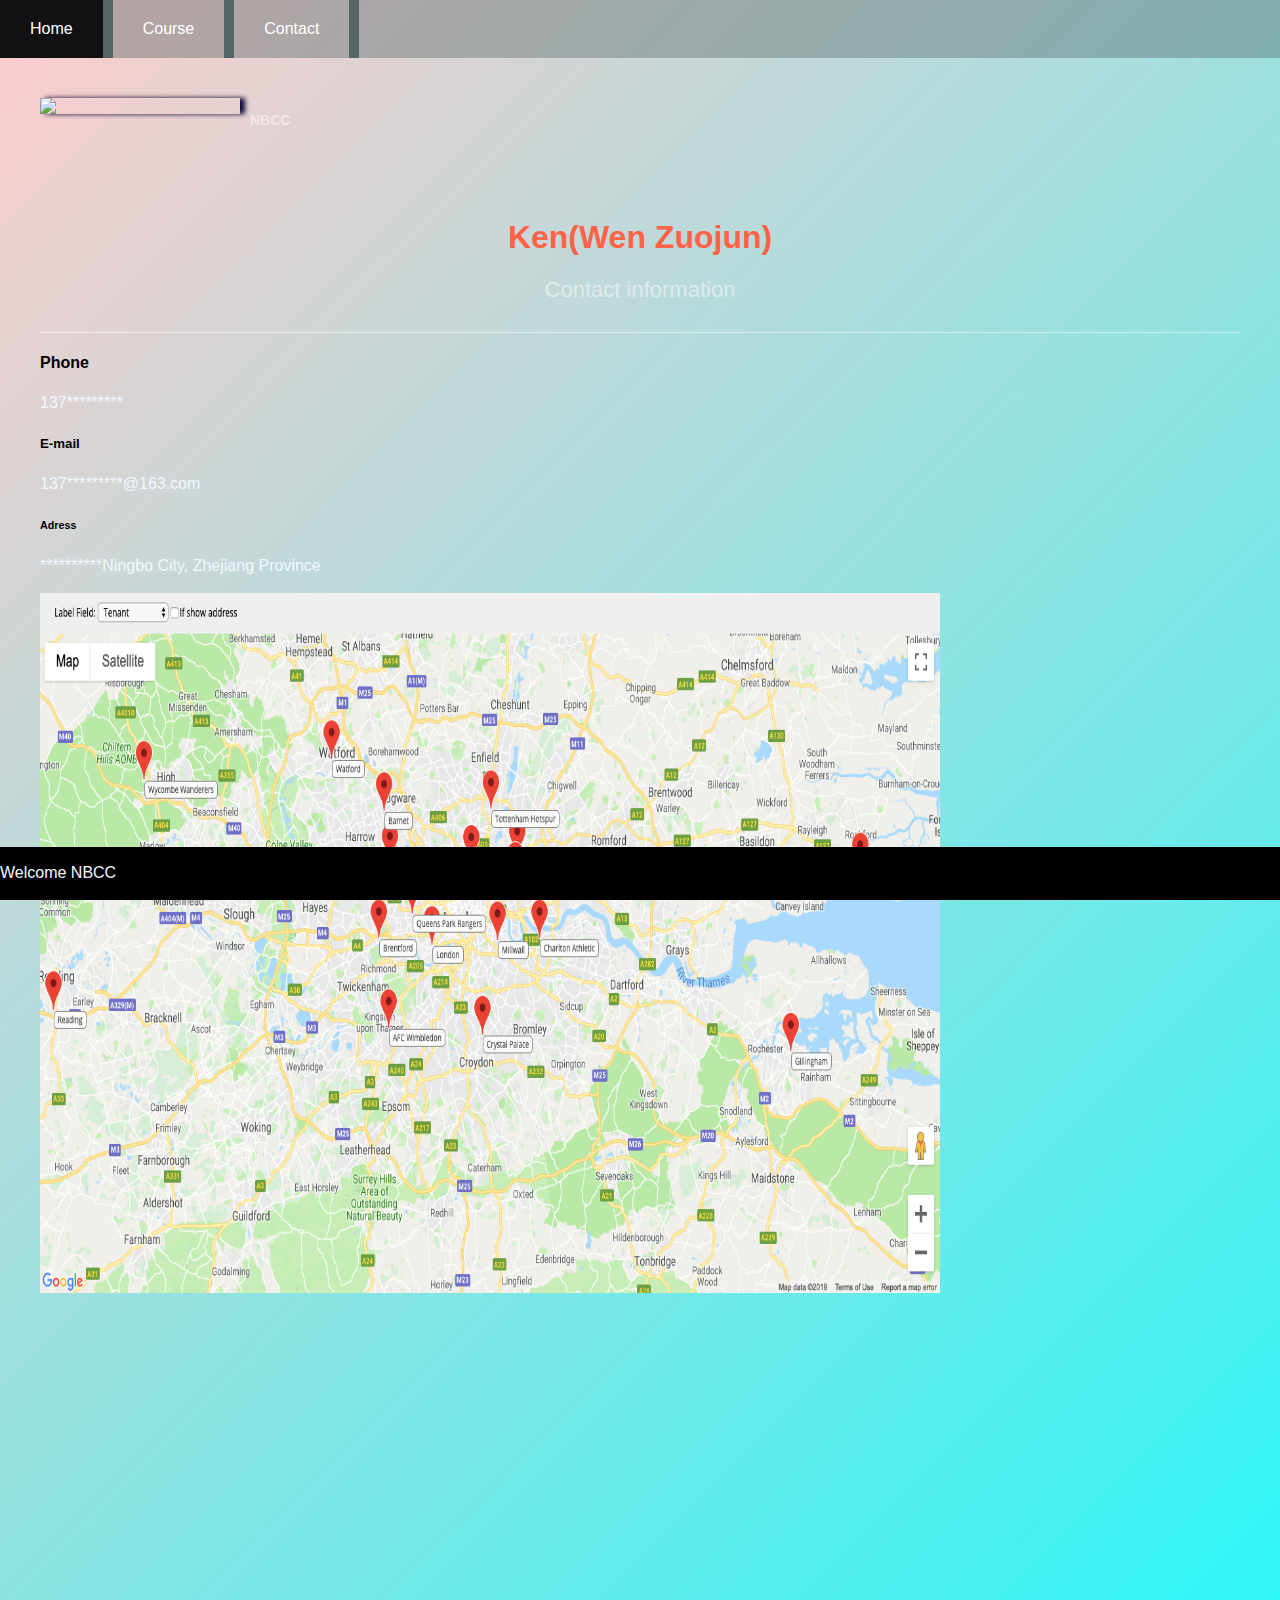
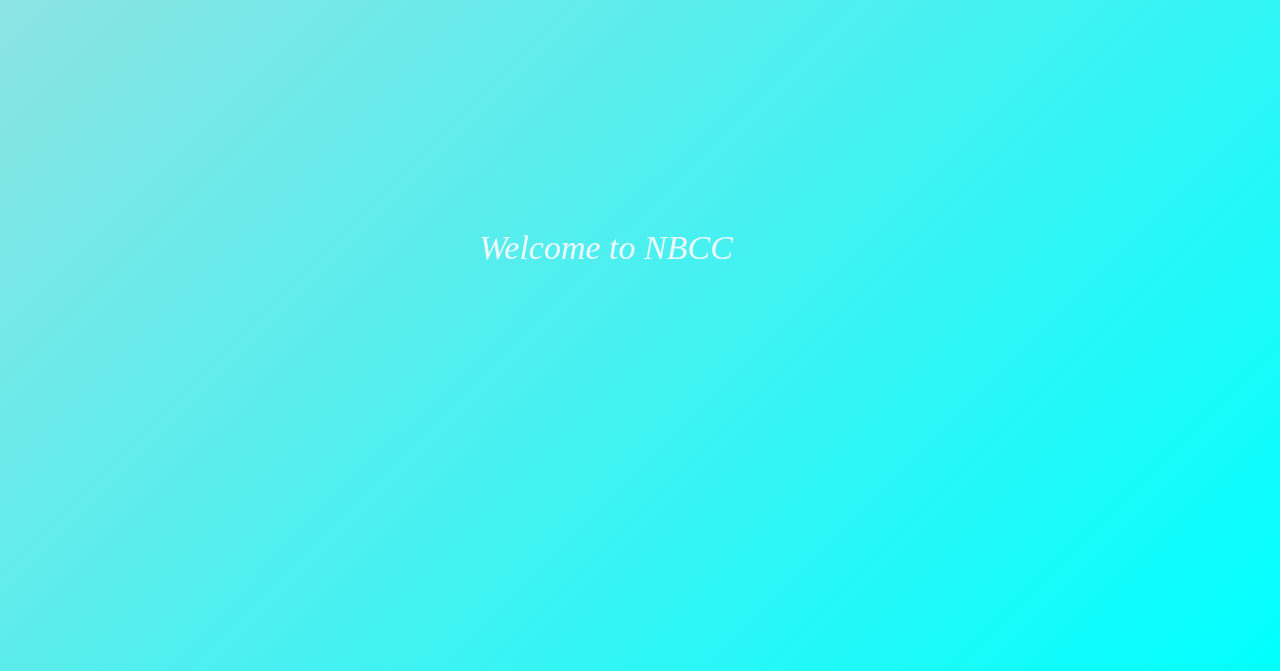
==== Contact.html @ 568b10e1 "Add files via upload" ====
<!DOCTYPE html>
<html lang="en" >
<head>
  <meta charset="UTF-8">
  <title>CodePen - A Pen by Ken</title>
  <link rel="stylesheet" href="./style.css">

</head>
<body>
<!-- partial:index.partial.html -->
<!-- this is my sample resume -->
<head>
<style>
table, th, td {
  border: 1px solid black;
}
</style>
</style>
<style>
.footer {
  position: fixed;
  left: 0;
  bottom: 0;
  width: 100%;
  background-color:black;
  color: red;
  text-align: center;
}
</style>

<div class="footer">
  <p>Welcome NBCC</p>
</div>
</head>
<ul>
<li><a class="active" href="index.html">Home</a></li>
<li><a href="Course.html">Course</a></li>
<li><a href="Contact.html">Contact</a></li>
</li>
</ul>

<!-- this is Ken's IT Project Page -->
<div class='content'>
<img src=https://www.isacteach.com/wordpress/wp-content/uploads/2019/12/%E5%AE%81%E6%B3%A2%E5%9F%8E%E5%B8%82%E8%81%8C%E4%B8%9A%E6%8A%80%E6%9C%AF%E5%AD%A6%E9%99%A2-1.jpg class='writer-img'>
<h3 class='byline'> NBCC </h3>
<h1>Ken(Wen Zuojun)</h1>
<h2>Contact information</h2>
<h4>Phone</h4>
<p>137*********</p>
<h5>E-mail</h5>
<p>137*********@163.com</p>
<h6>Adress</h6>
<p>**********Ningbo City, Zhejiang Province</p>
<img src='Map.png' alt="Flowers in Chania" width="900" height="700">
</div>
<!-- this is my sample resume -->
<div class='image'>
<p class='caption'>Welcome to NBCC</p>
</div>
<!-- partial -->
  
</body>
</html>
---- style.css ----
ul {
list-style-type: none;
margin: 0;
padding: 0;
overflow: hidden;
background-color: #5666;
}

li {
float: left;
border-right: 10px solid #566;
}

li a {
display: block;
color: white;
text-align: center;
padding: 20px 30px;
text-decoration: none;
}

li a:hover {
background-color: #111;
}
body {
/* Old browsers */
background: #ffcccc;
/* Chrome 10-25, Safari 5.1-6 */
background: -webkit-linear-gradient(-45deg, #ffcccc, #00ffff);
/* W3C, IE 10+/ Edge, Firefox 16+, Chrome 26+, Opera 12+, Safari 7+ */
background: linear-gradient(-45deg, #ff459, #0040ff);
margin: 0;
padding: 0;
}

h1 {
color: #FF6347;
font-size: 2em;
padding-top: 100px;
text-align: center;
width: 100%;
}

h2 {
border-bottom: 1px solid rgba(255, 255, 255, 0.5);
color: rgba(255, 255, 255, 0.5);
font-weight: 100;
font-size: 22px;
line-height: 24px;
padding-bottom: 30px;
text-align: center;
width: 100%;
}

p {
color: aliceblue;
line-height: 1.3em;
text-align: left;
width: 100%;
}

.byline {
font-family: Helvetica;
color: rgba(255, 255, 255, 0.5);
float: left;
font-size: 14px;
padding-left: 10px;
text-transform: uppercase;
}

.caption {
display: block;
font-family: 'Playfair Display', serif;
font-size: 34px;
font-style: italic;
line-height: 34px;
margin-left: 20px;
padding: 10px;
position: relative;
text-align: center;
top: 50%;
width: 90%;
}

.content {
padding: 40px;
}

.image {
background-image: url("https://tse1-mm.cn.bing.net/th/id/OIP-C.nRlAFygdctTCHmIWN7GxRwHaEK?w=333&h=187&c=7&r=0&o=5&dpr=1.25&pid=1.7");
background-size: cover;
background-position: left;
height: 900px;
}

.writer-img {
-webkit-box-shadow: 5px 0px 5px 0px rgba(0, 0, 50, 0.97);
-moz-box-shadow: 5px 0px 5px 0px rgba(0, 0, 50, 0.97);
box-shadow: 5px 0px 5px 0px rgba(0, 0, 50, 0.97);
float: left;
width: 200px;
}
body {
  font-family: sans-serif;
}
table {
  border-collapse: collapse;
}

caption {
  font-weight: bold;
  font-size: 24px;
  text-align: center;
  color: #600;
}
thead {
	background-color: #333;
	color: white;
	font-size: 0.875rem;
	text-transform: uppercase;
	letter-spacing: 2%;
}
tbody th {
  background-color: #36c;
  color: #fff;
  text-align: left;
}

th, td {
  border: 1px solid black;
  padding: 10px;
}
tr:nth-child(even) {
  background-color: #D565;
}
tr:hover {background-color: #D6ff;}

.cell-highlight {
  background-color: green;
  font-weight: bold;
}
td {
  text-align: center;
}
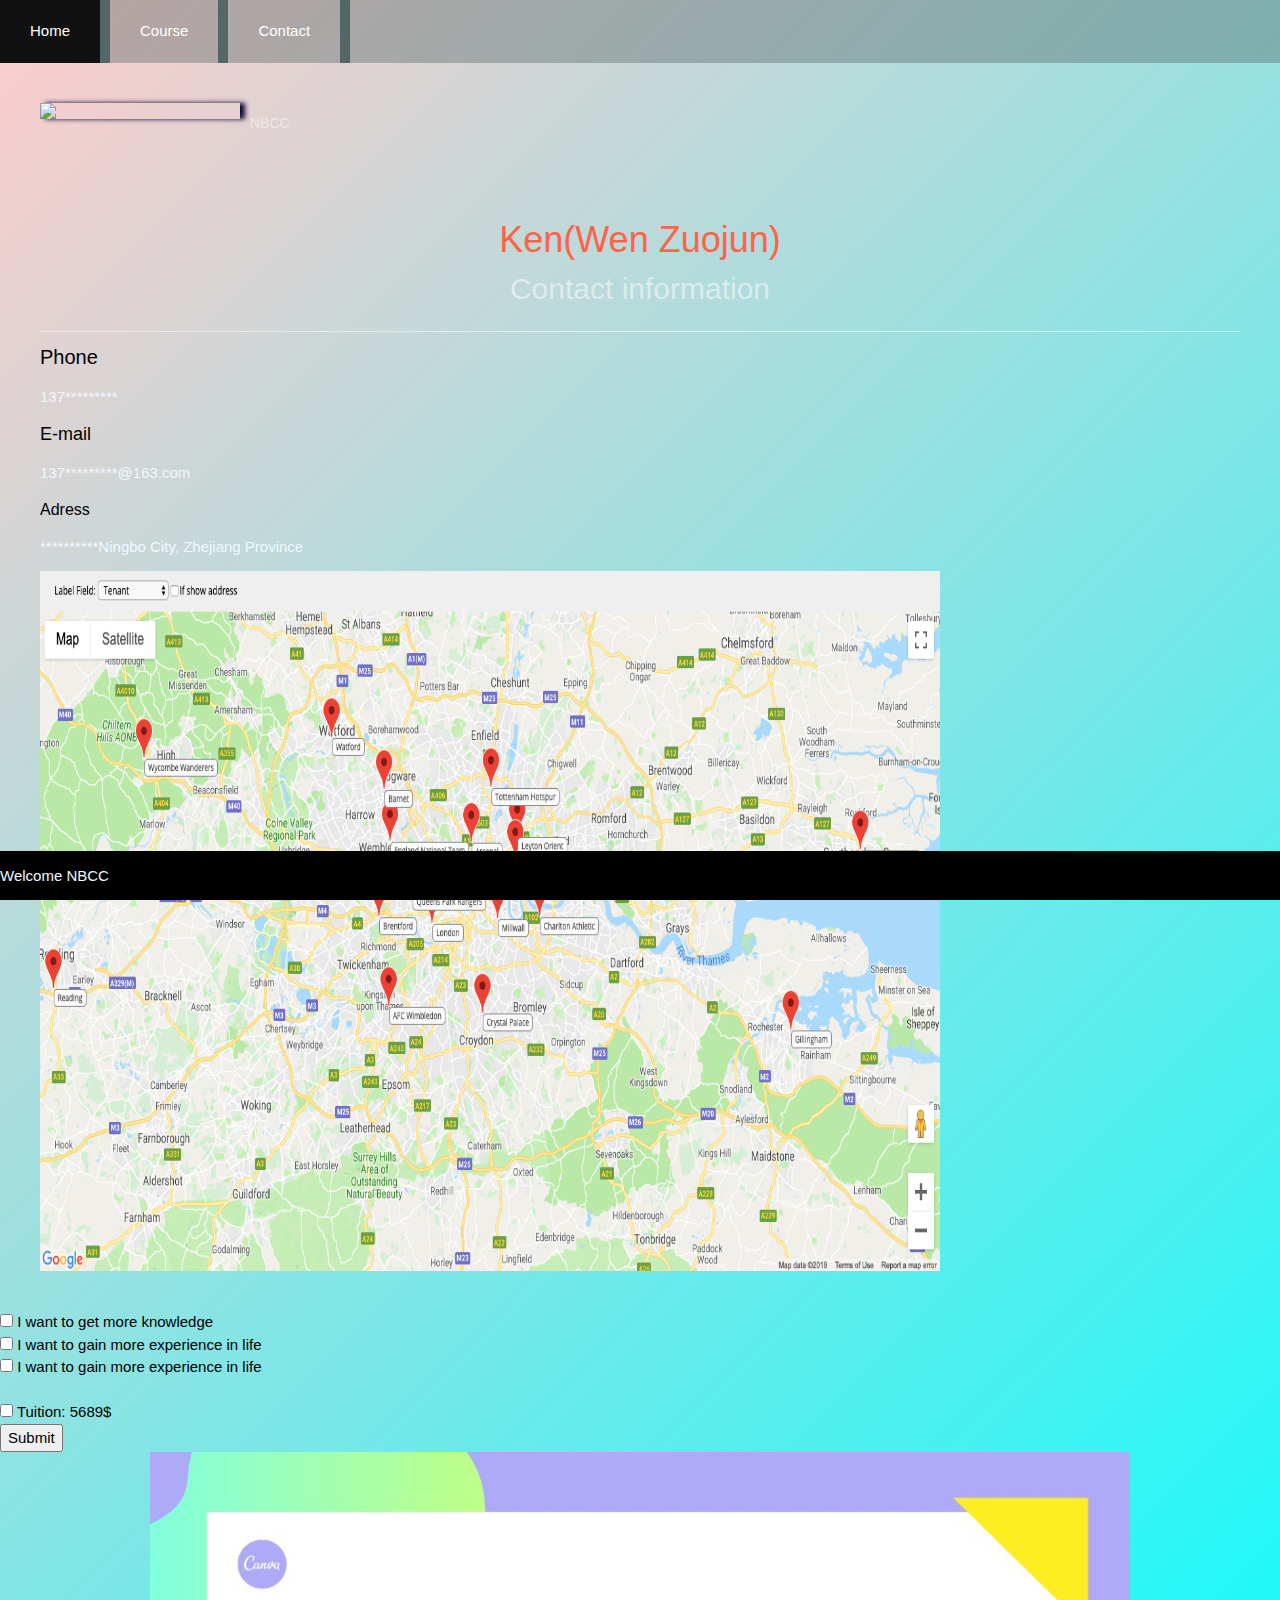
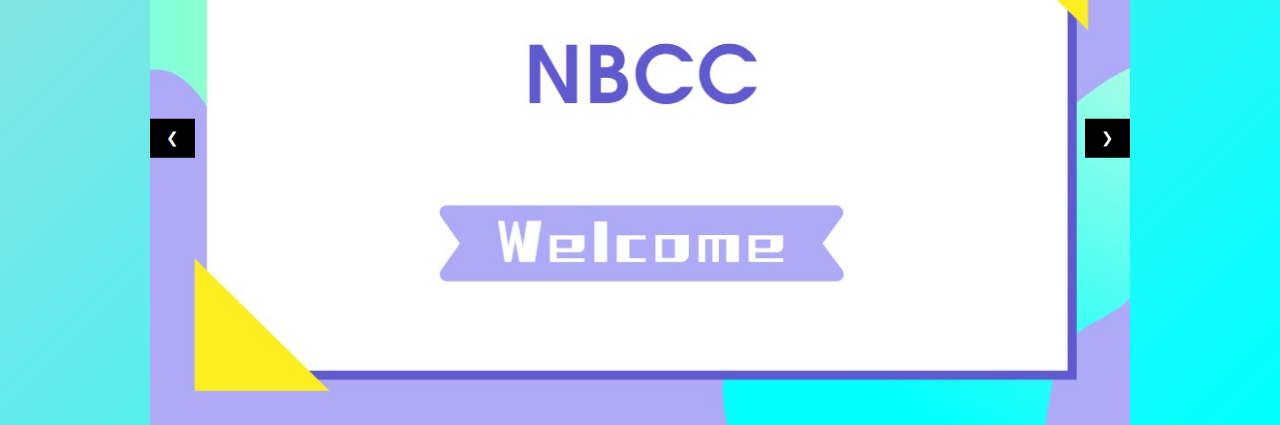
==== commit d0f5b9a8: "Add files via upload" ====
--- a/Contact.html
+++ b/Contact.html
@@ -4,6 +4,7 @@
   <meta charset="UTF-8">
   <title>CodePen - A Pen by Ken</title>
   <link rel="stylesheet" href="./style.css">
+<link rel="stylesheet" href="https://www.w3schools.com/w3css/4/w3.css">
 
 </head>
 <body>
@@ -53,11 +54,29 @@
 <p>**********Ningbo City, Zhejiang Province</p>
 <img src='Map.png' alt="Flowers in Chania" width="900" height="700">
 </div>
+<form action="/action_page.php">
+  <input type="checkbox" id="vehicle1" name="vehicle1" value="Bike">
+  <label for="vehicle1"> I want to get more knowledge</label><br>
+  <input type="checkbox" id="vehicle2" name="vehicle2" value="Car">
+  <label for="vehicle2"> I want to gain more experience in life</label><br>
+  <input type="checkbox" id="vehicle3" name="vehicle3" value="Boat">
+  <label for="vehicle3"> I want to gain more experience in life</label><br><br>
+  <input type="checkbox" id="vehicle2" name="vehicle2" value="Car">
+  <label for="vehicle2"> Tuition: 5689$</label><br>
+  <input type="submit" value="Submit">
+</form> 
+ <div class="w3-content w3-display-container">
+  <img class="mySlides" src="1.jpg" style="width:100%">
+  <img class="mySlides" src="2.jpg" style="width:100%">
+  <img class="mySlides" src="3.jpg" style="width:100%">
+  <img class="mySlides" src="4.jpg" style="width:100%">
+
+  <button class="w3-button w3-black w3-display-left" onclick="plusDivs(-1)">&#10094;</button>
+  <button class="w3-button w3-black w3-display-right" onclick="plusDivs(1)">&#10095;</button>
+</div>
+
 <!-- this is my sample resume -->
-<div class='image'>
-<p class='caption'>Welcome to NBCC</p>
-</div>
 <!-- partial -->
-  
+<script  src="./script.js"></script>
 </body>
 </html>
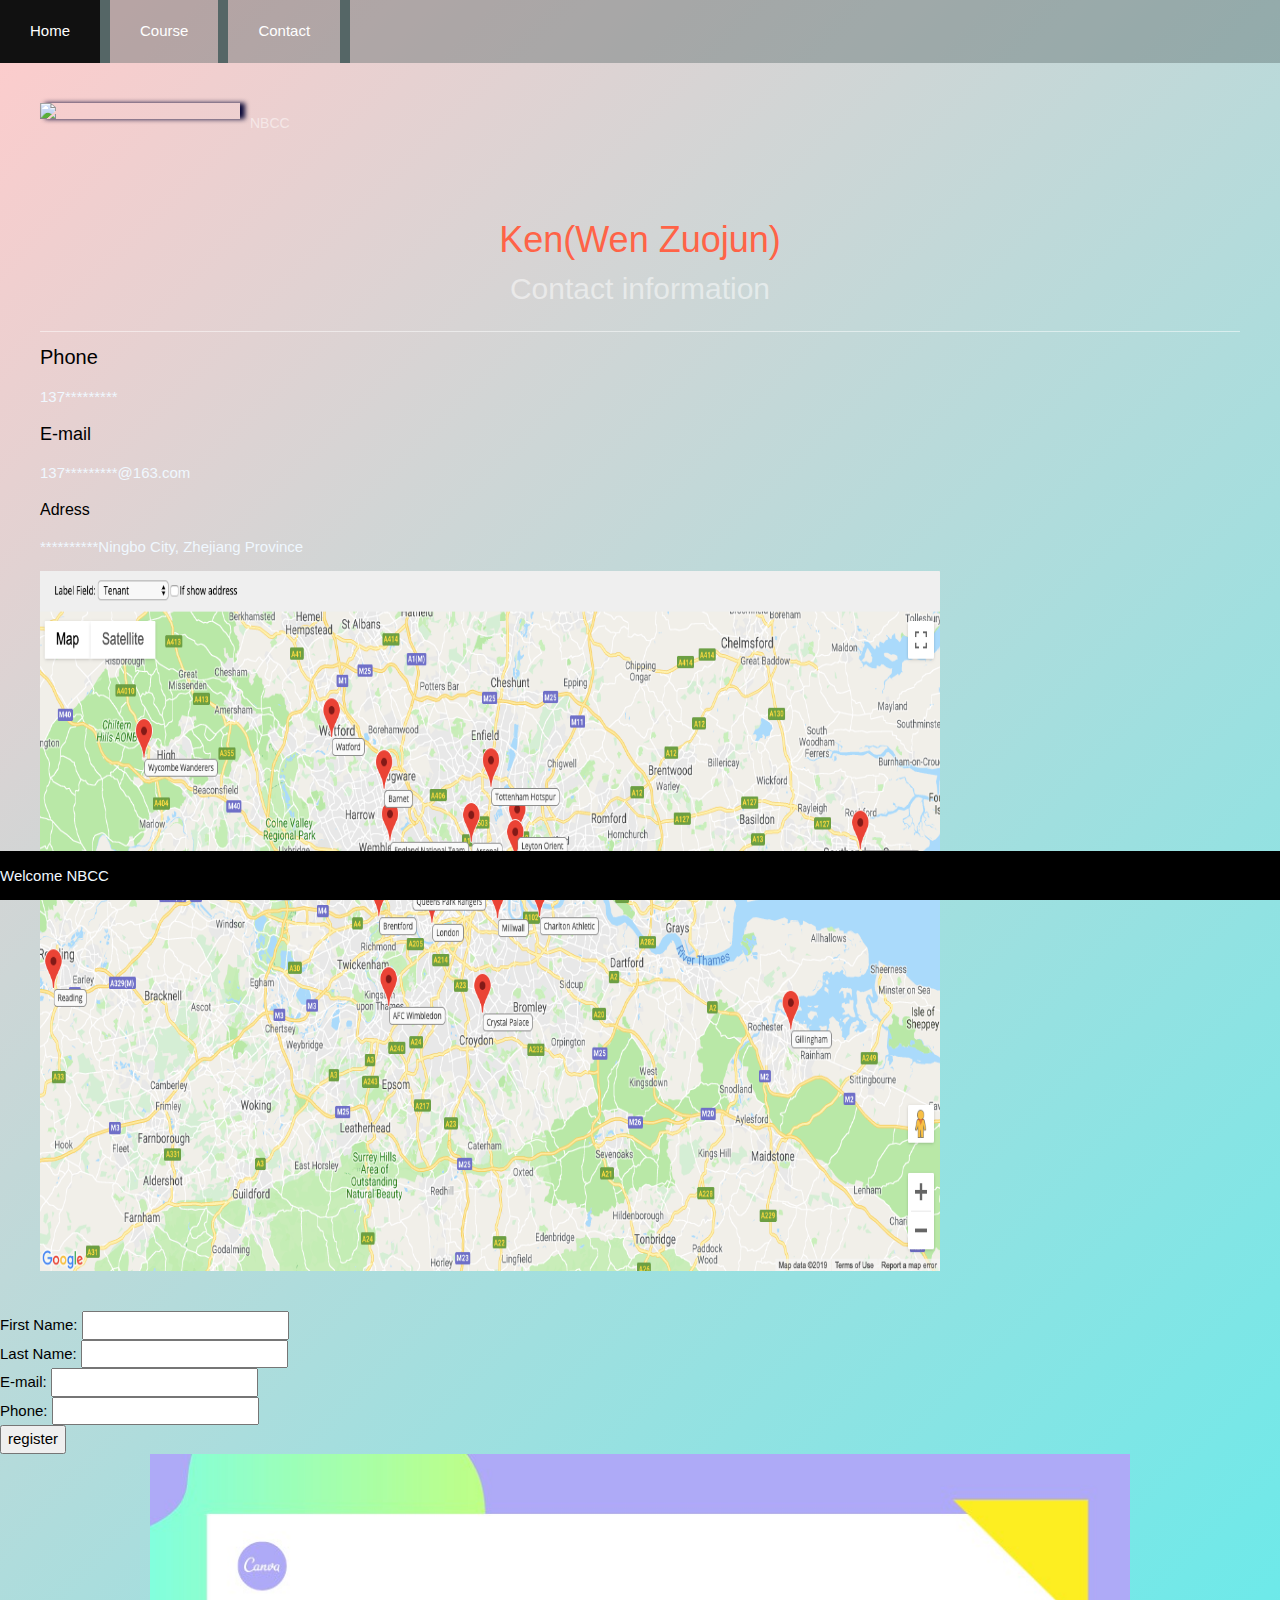
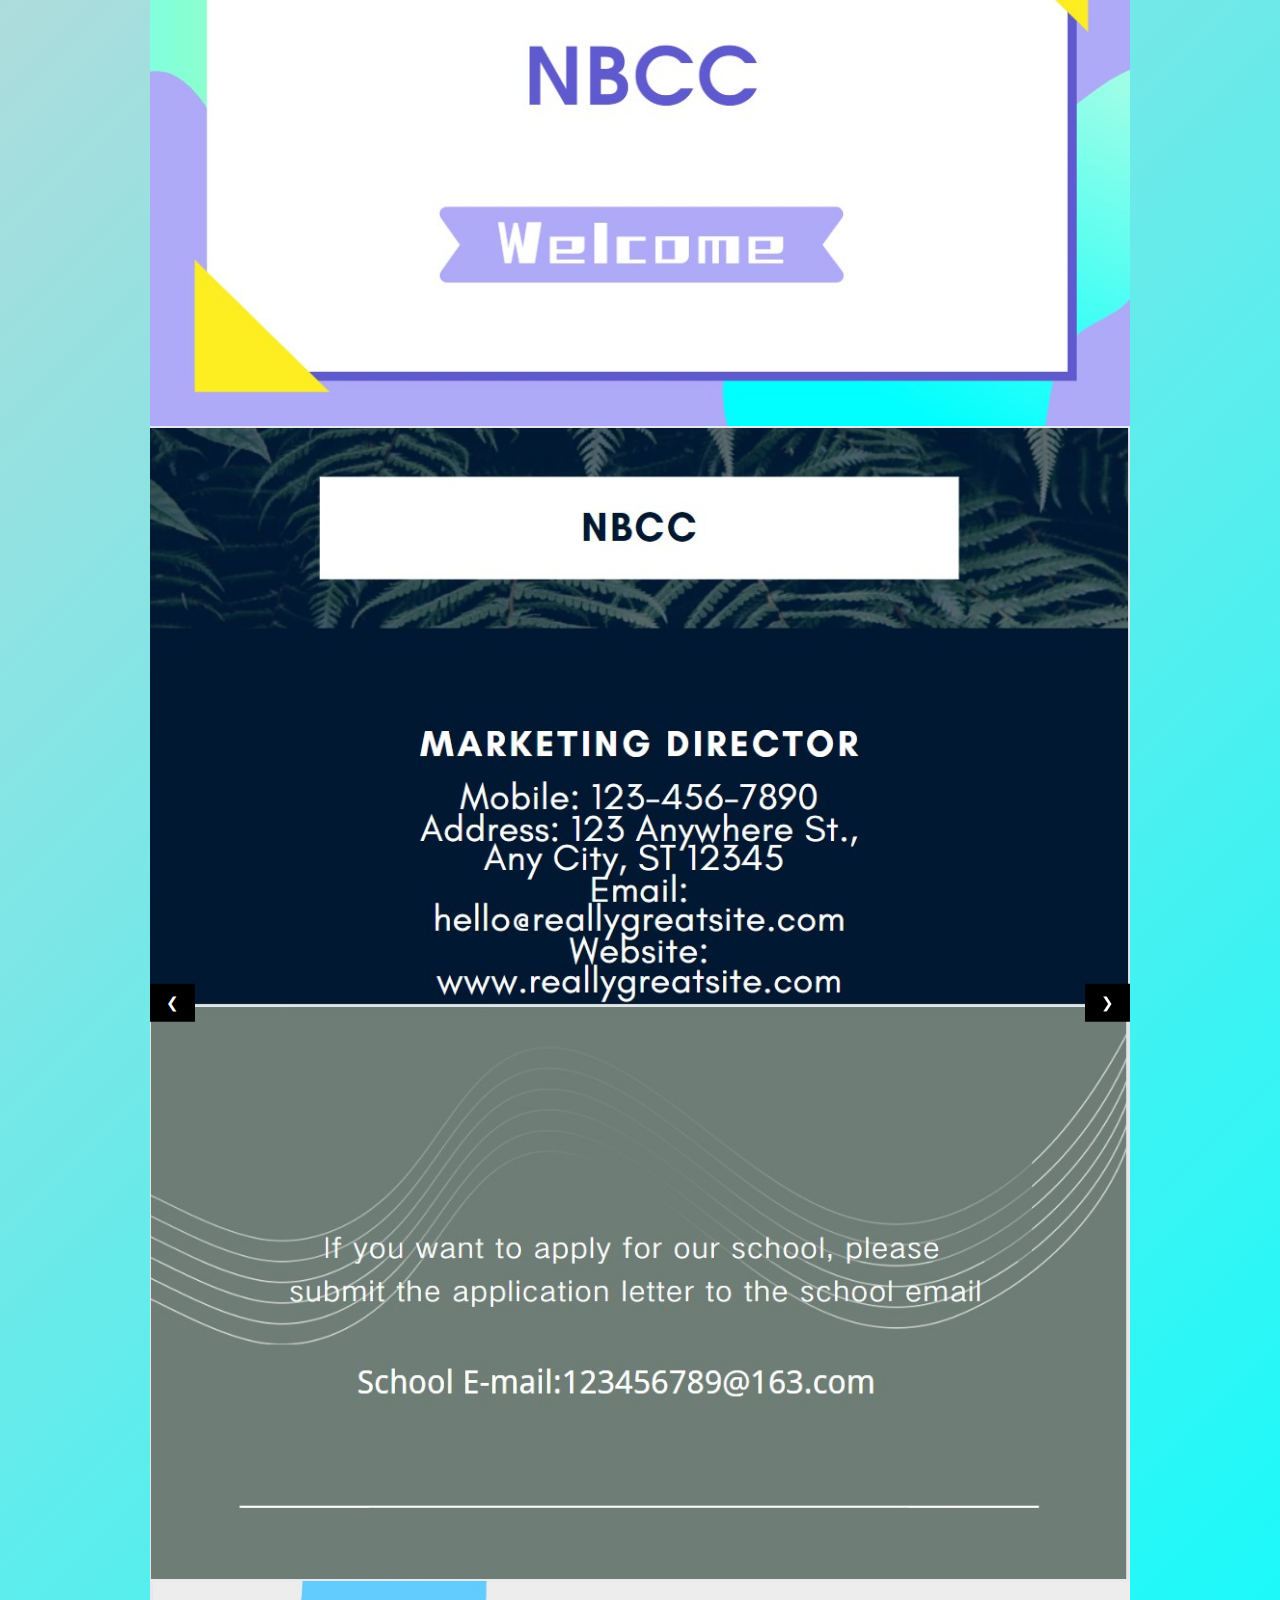
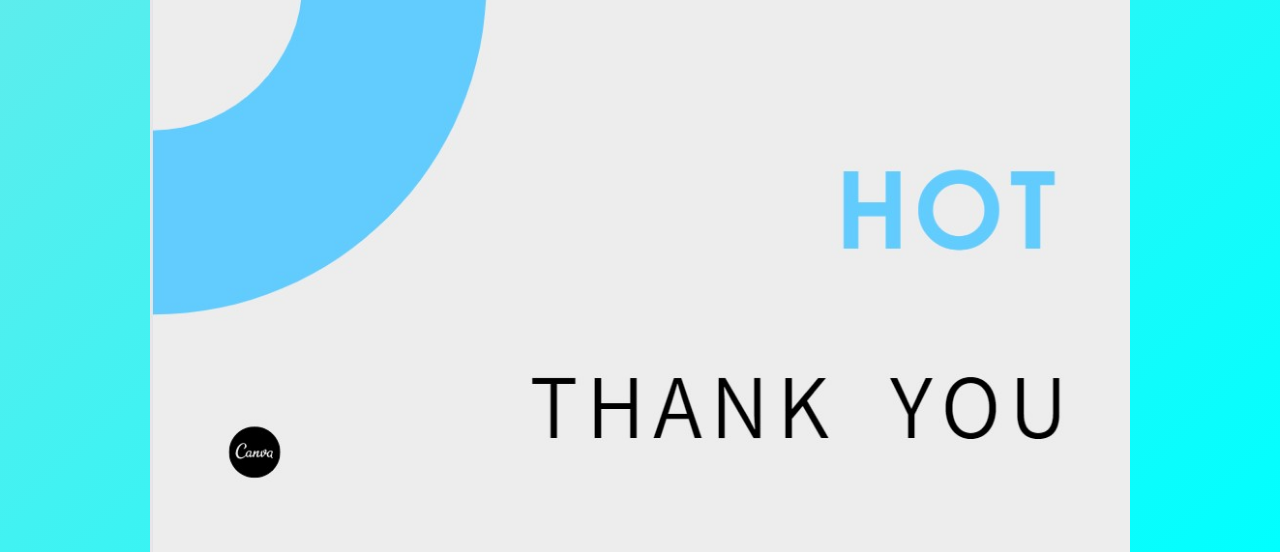
==== commit 2934b47c: "Add files via upload" ====
--- a/Contact.html
+++ b/Contact.html
@@ -54,16 +54,12 @@
 <p>**********Ningbo City, Zhejiang Province</p>
 <img src='Map.png' alt="Flowers in Chania" width="900" height="700">
 </div>
-<form action="/action_page.php">
-  <input type="checkbox" id="vehicle1" name="vehicle1" value="Bike">
-  <label for="vehicle1"> I want to get more knowledge</label><br>
-  <input type="checkbox" id="vehicle2" name="vehicle2" value="Car">
-  <label for="vehicle2"> I want to gain more experience in life</label><br>
-  <input type="checkbox" id="vehicle3" name="vehicle3" value="Boat">
-  <label for="vehicle3"> I want to gain more experience in life</label><br><br>
-  <input type="checkbox" id="vehicle2" name="vehicle2" value="Car">
-  <label for="vehicle2"> Tuition: 5689$</label><br>
-  <input type="submit" value="Submit">
+<form name="myform" "method="post" action="mailto:username@hotmail.com" onsubmit="return validateform()" >   
+First Name: <input type="text" name="name1"><br/>
+Last Name: <input type="text" name="name2"><br/>
+E-mail: <input type="text" name="name3"><br/>
+Phone: <input type="password" name="Phone"><br/>  
+<input type="submit" value="register">   
 </form> 
  <div class="w3-content w3-display-container">
   <img class="mySlides" src="1.jpg" style="width:100%">
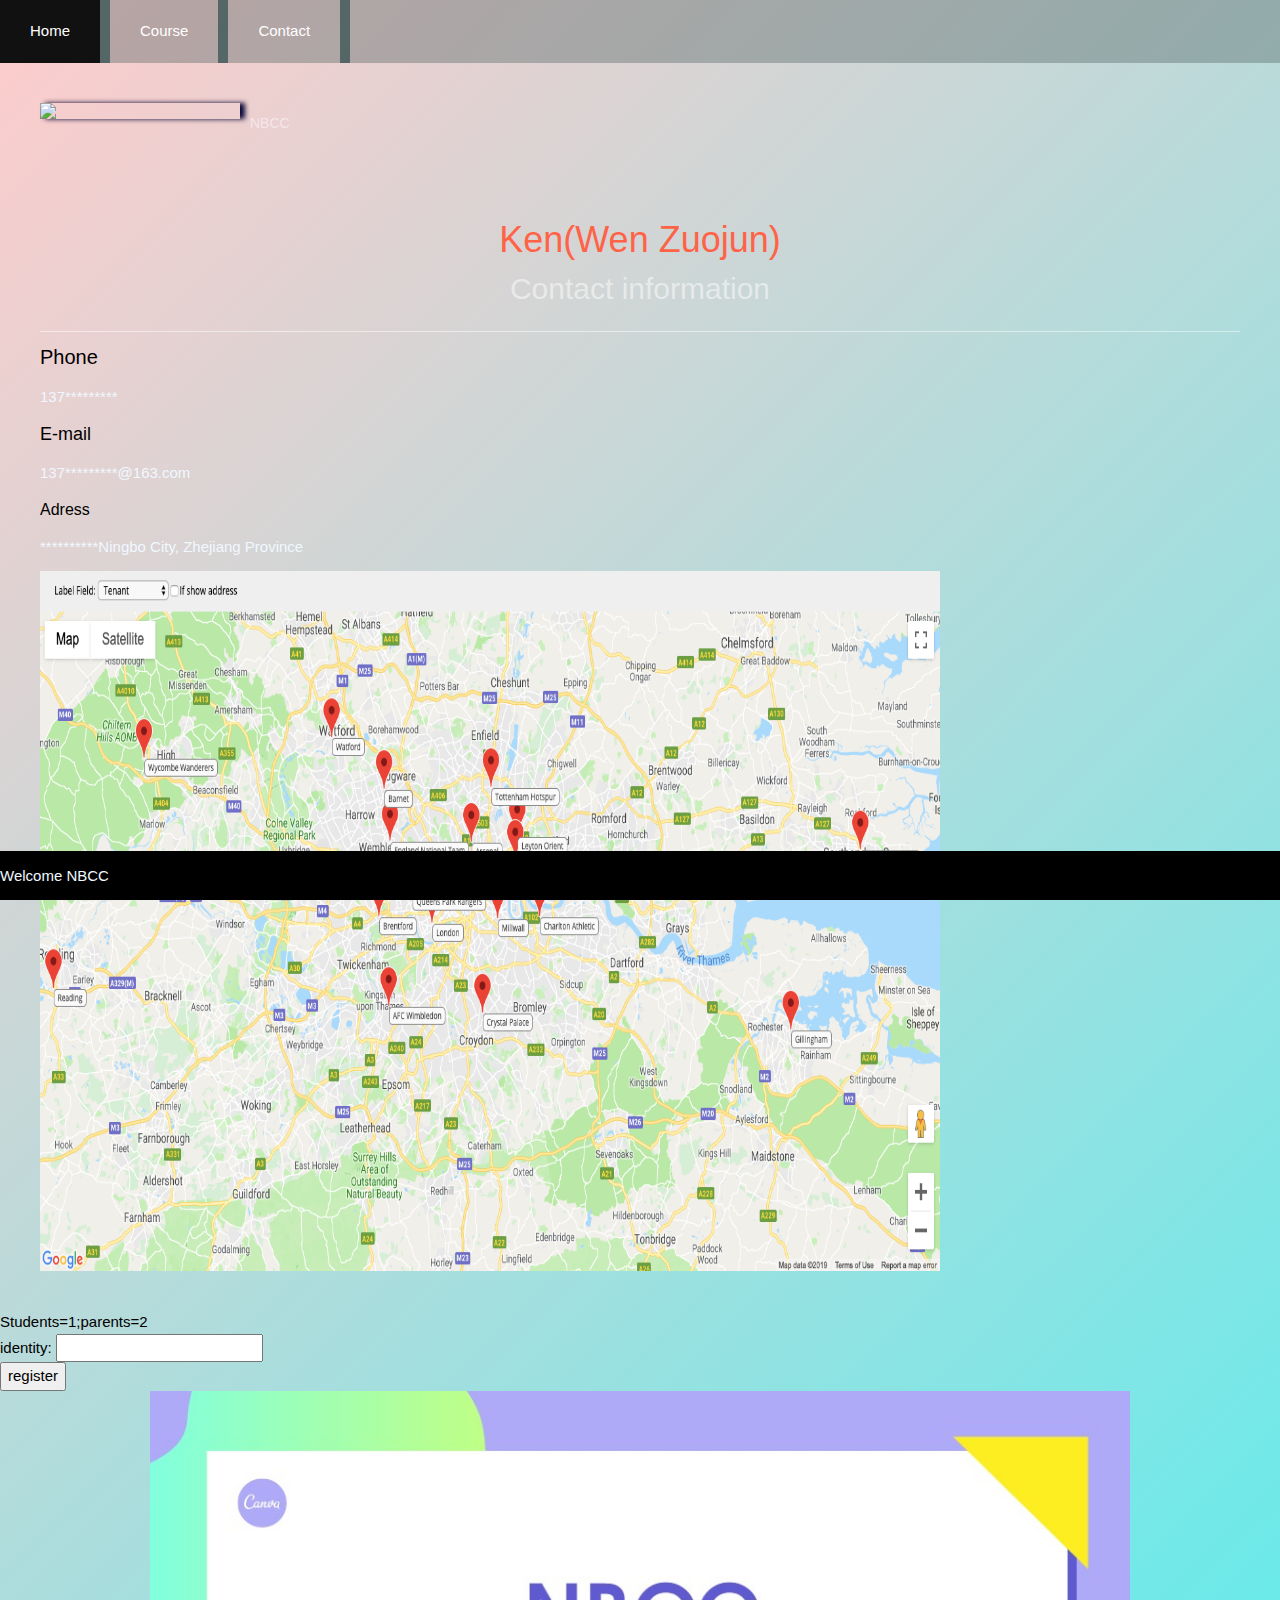
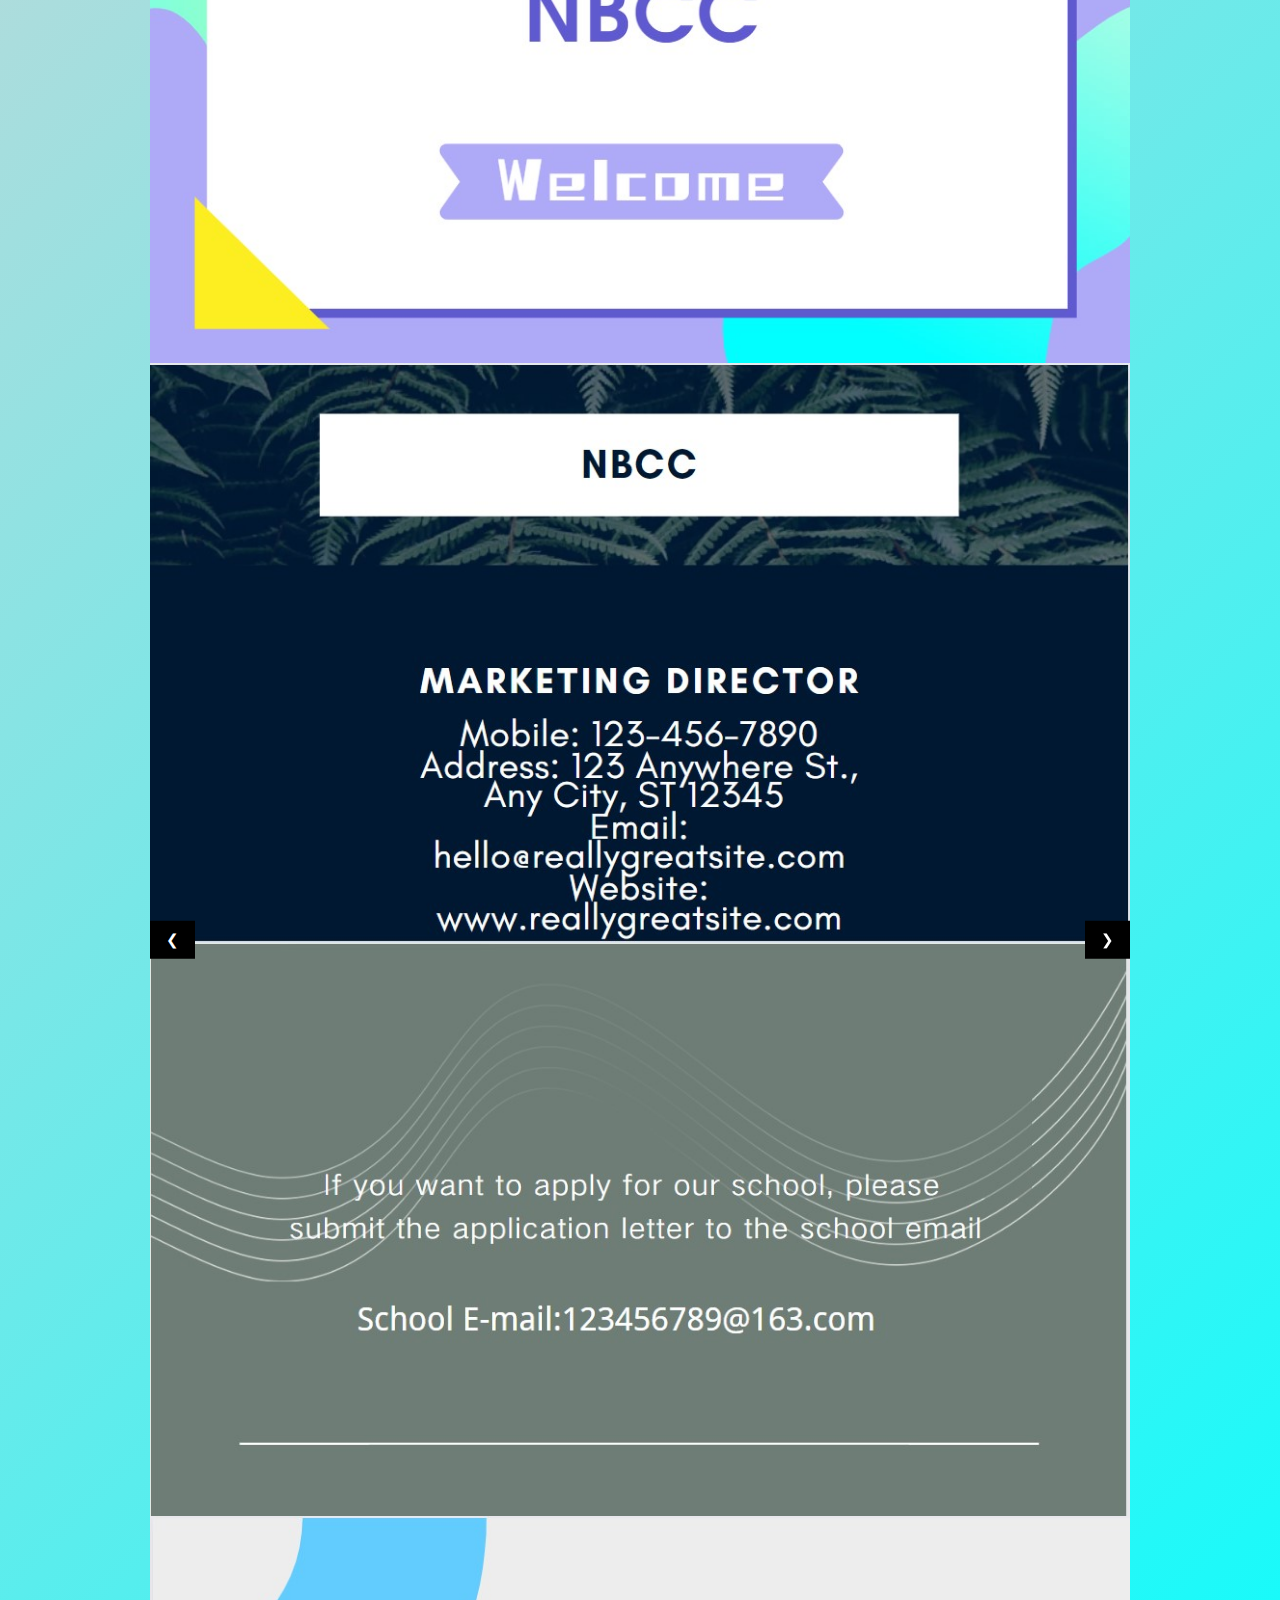
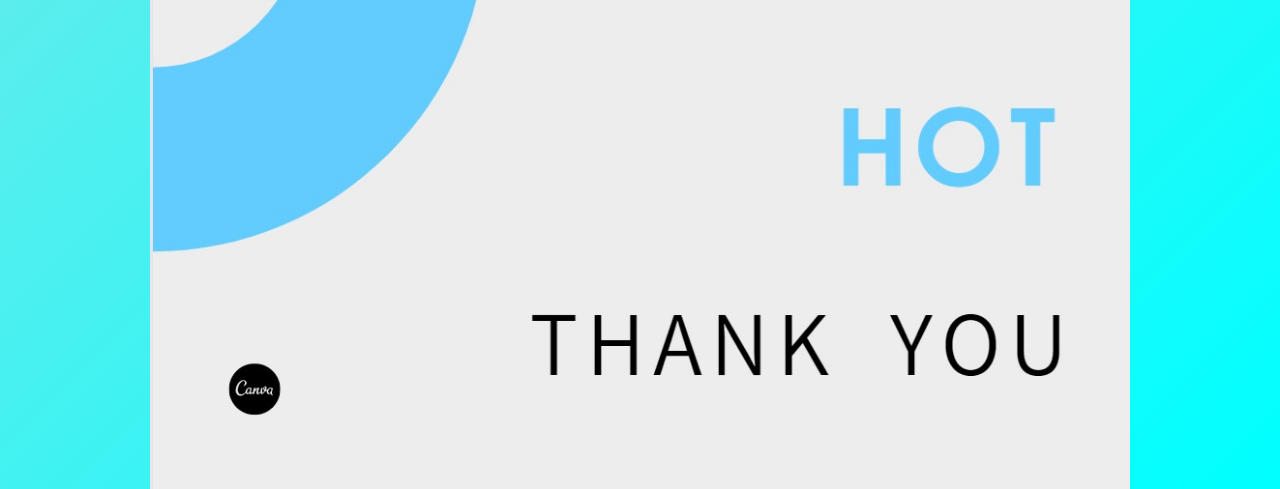
==== commit 3785b66f: "Add files via upload" ====
--- a/Contact.html
+++ b/Contact.html
@@ -54,14 +54,14 @@
 <p>**********Ningbo City, Zhejiang Province</p>
 <img src='Map.png' alt="Flowers in Chania" width="900" height="700">
 </div>
-<form name="myform" "method="post" action="mailto:username@hotmail.com" onsubmit="return validateform()" >   
-First Name: <input type="text" name="name1"><br/>
-Last Name: <input type="text" name="name2"><br/>
-E-mail: <input type="text" name="name3"><br/>
-Phone: <input type="password" name="Phone"><br/>  
-<input type="submit" value="register">   
+<h7>Students=1;parents=2</h7>
+<form name="myform" method="post" action="Course.html" onsubmit="return validateform()" >  
+identity: <input type="text" name="name"><br/>  
+
+<input type="submit" value="register">  
 </form> 
- <div class="w3-content w3-display-container">
+ 
+<div class="w3-content w3-display-container">
   <img class="mySlides" src="1.jpg" style="width:100%">
   <img class="mySlides" src="2.jpg" style="width:100%">
   <img class="mySlides" src="3.jpg" style="width:100%">
@@ -73,6 +73,6 @@
 
 <!-- this is my sample resume -->
 <!-- partial -->
-<script  src="./script.js"></script>
+<script  src="script.js"></script>
 </body>
 </html>
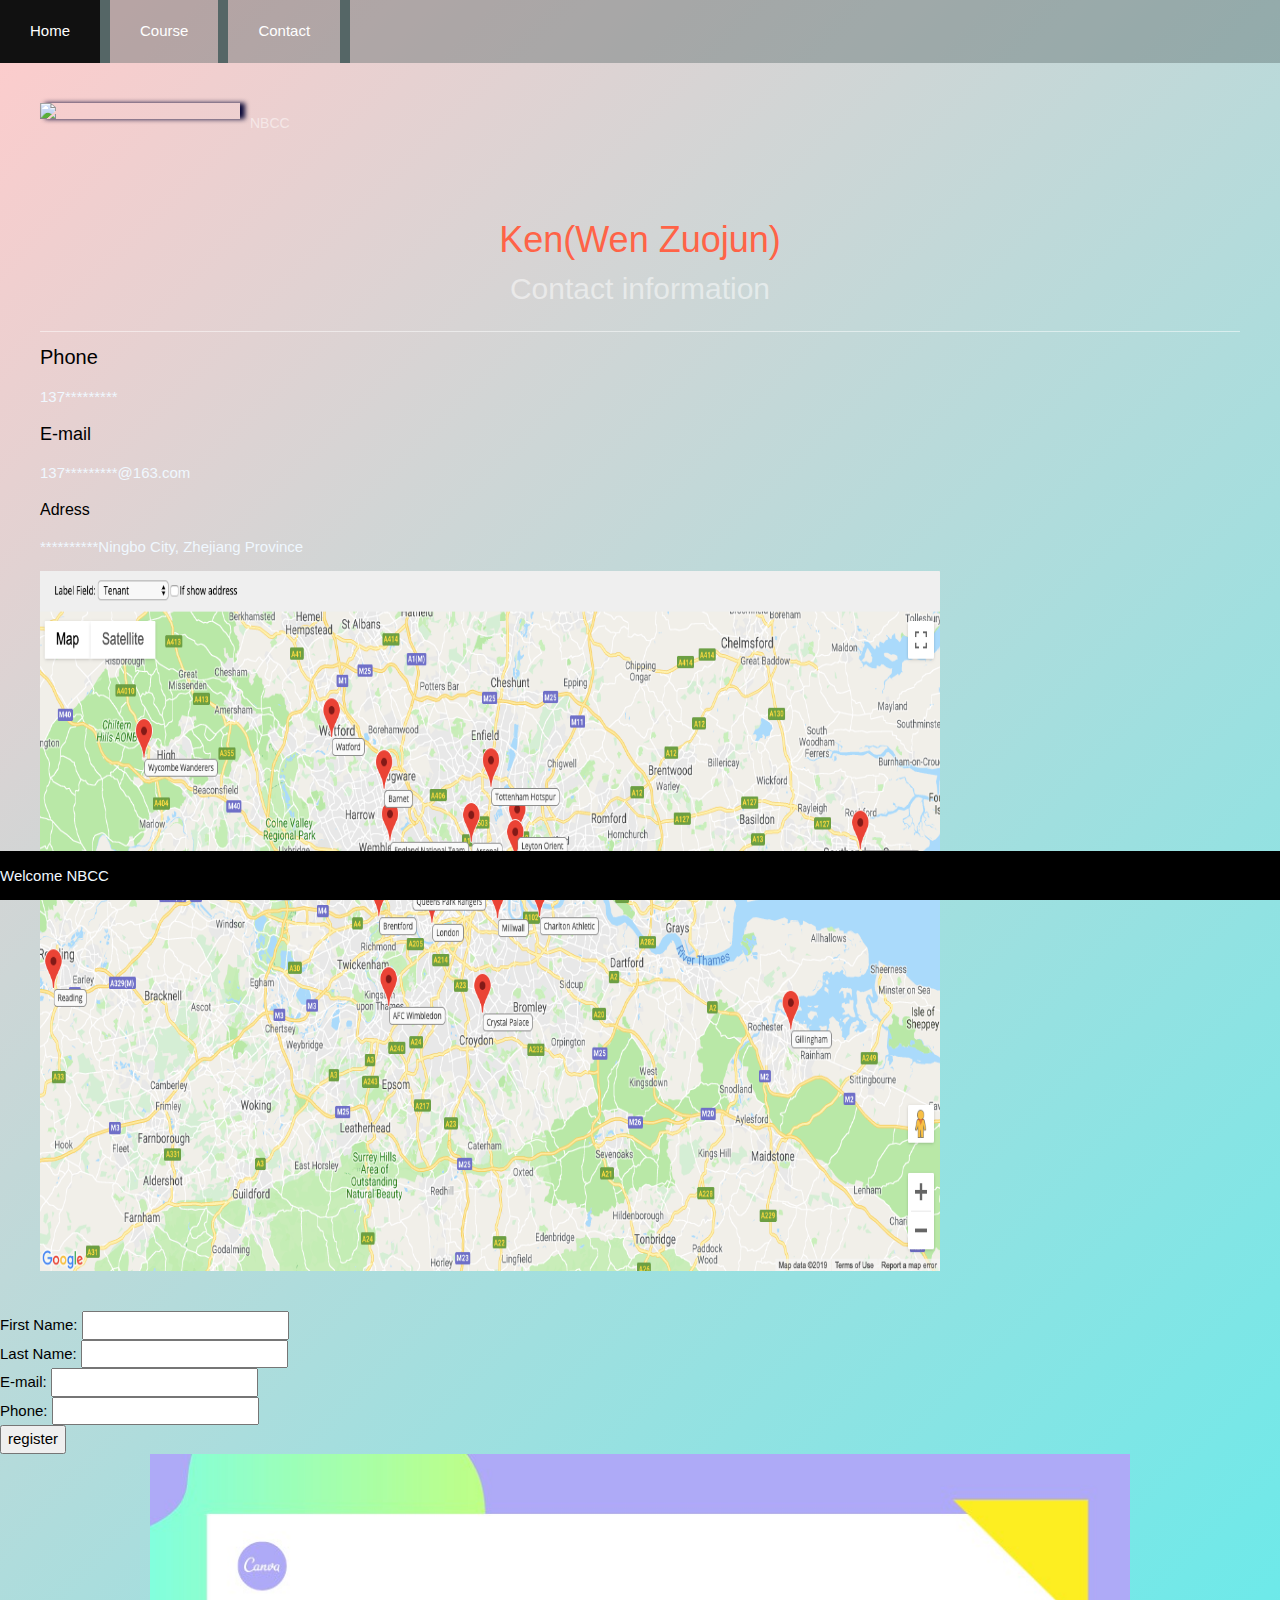
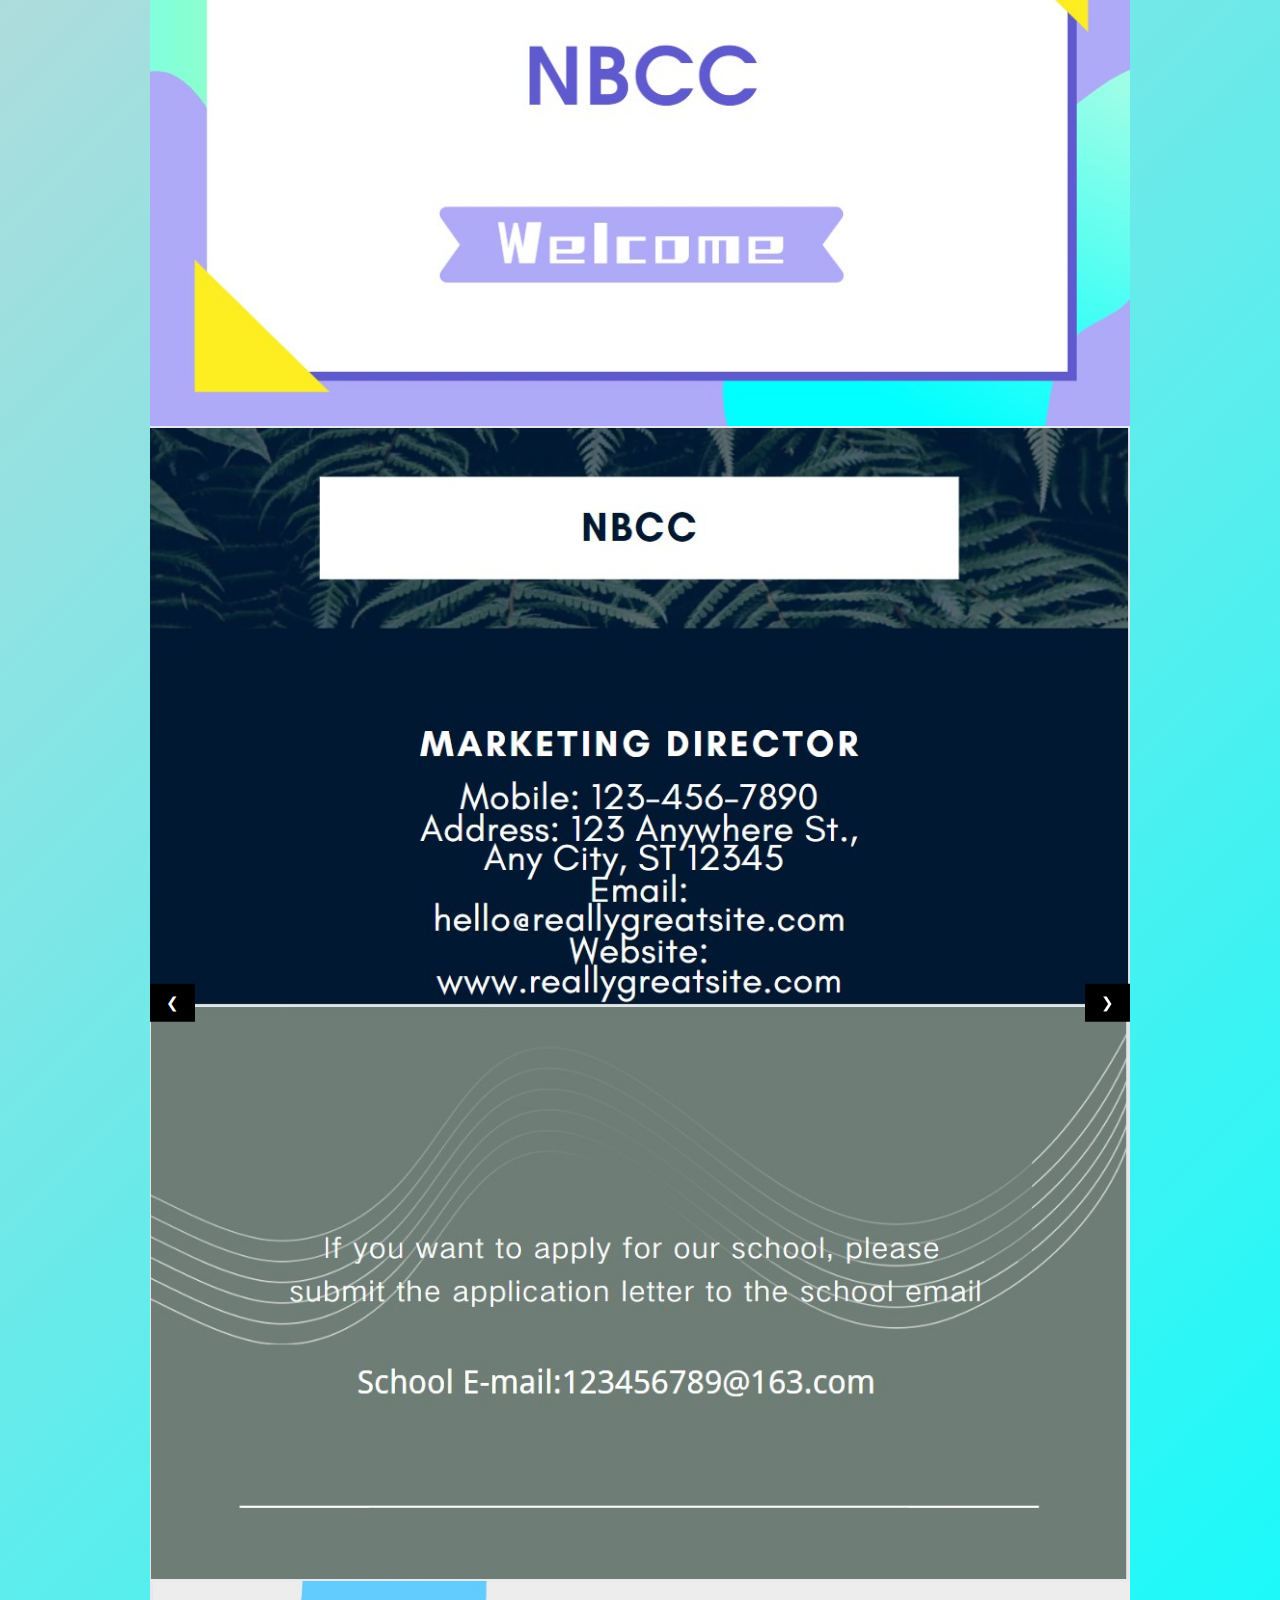
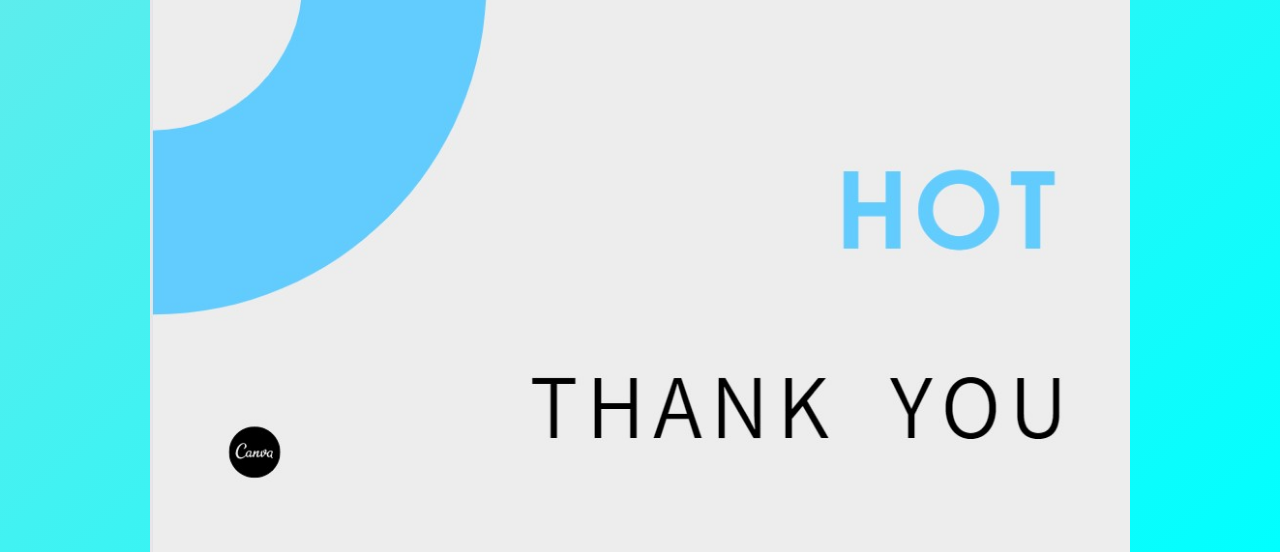
==== commit d2c45b58: "Add files via upload" ====
--- a/Contact.html
+++ b/Contact.html
@@ -54,14 +54,14 @@
 <p>**********Ningbo City, Zhejiang Province</p>
 <img src='Map.png' alt="Flowers in Chania" width="900" height="700">
 </div>
-<h7>Students=1;parents=2</h7>
-<form name="myform" method="post" action="Course.html" onsubmit="return validateform()" >  
-identity: <input type="text" name="name"><br/>  
-
-<input type="submit" value="register">  
+<form name="myform" "method="post" action="mailto:username@hotmail.com" onsubmit="return validateform()" >   
+First Name: <input type="text" name="name1"><br/>
+Last Name: <input type="text" name="name2"><br/>
+E-mail: <input type="text" name="name3"><br/>
+Phone: <input type="password" name="Phone"><br/>  
+<input type="submit" value="register">   
 </form> 
- 
-<div class="w3-content w3-display-container">
+ <div class="w3-content w3-display-container">
   <img class="mySlides" src="1.jpg" style="width:100%">
   <img class="mySlides" src="2.jpg" style="width:100%">
   <img class="mySlides" src="3.jpg" style="width:100%">
@@ -73,6 +73,6 @@
 
 <!-- this is my sample resume -->
 <!-- partial -->
-<script  src="script.js"></script>
+<script  src="./script.js"></script>
 </body>
 </html>
